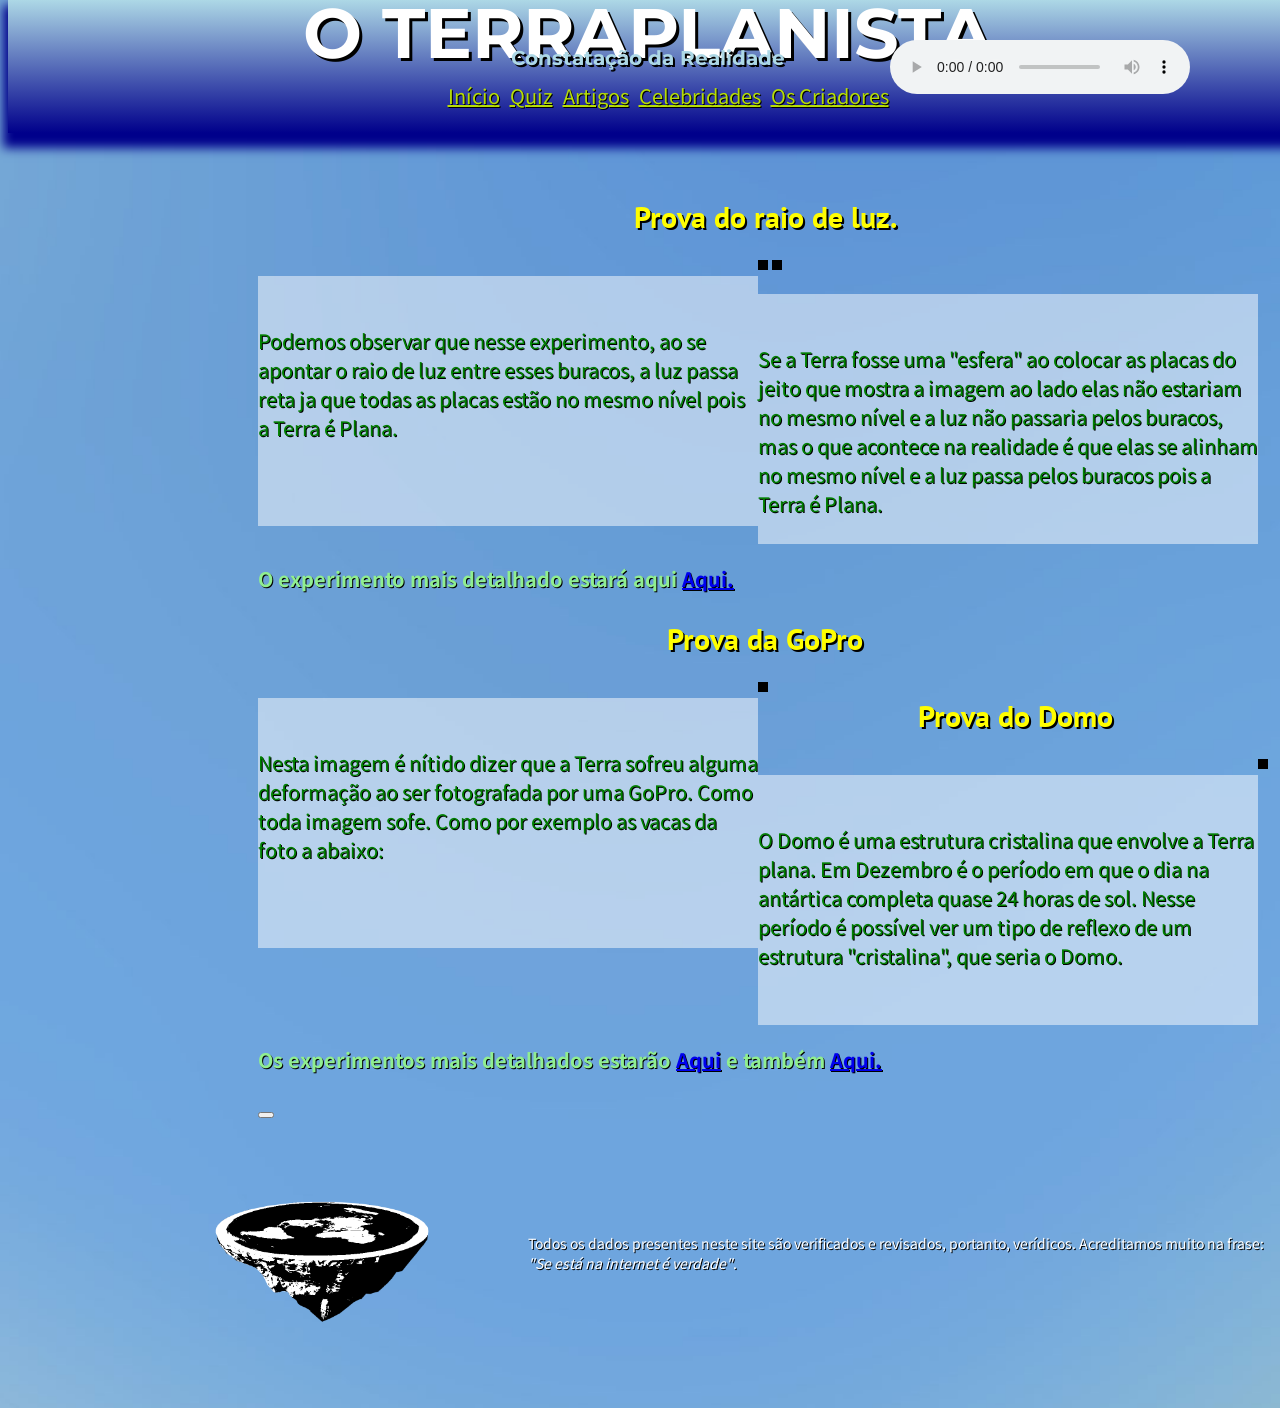
==== experimentos.html @ 476b2125 "Add files via upload" ====
﻿<!DOCTYPE html>
<html lang="en" dir="ltr">
<head>
  <meta charset="utf-8">
  <title>Revolução do Século</title>
  <link rel="icon" href="imagens/icone/icone.png">
  <link href="https://fonts.googleapis.com/css?family=Baloo+Bhai" rel="stylesheet">
  <link href="https://fonts.googleapis.com/css?family=Montserrat" rel="stylesheet">
  <link href="https://fonts.googleapis.com/css?family=Source+Sans+Pro" rel="stylesheet">
  <link href="https://fonts.googleapis.com/css?family=PT+Sans&display=swap" rel="stylesheet">
  <link href="https://fonts.googleapis.com/css?family=Noto+Sans+HK&display=swap" rel="stylesheet">
  <link rel="stylesheet" href="estilo.css">
  <script src="trocaimg.js"> </script>
</head>
<body>

  <header div class="navbar">
    <audio src="terra_plana.mp3" controls loop volume=0.5>
    </audio>
    <h1>O TERRAPLANISTA</h1>
    <h2>Constatação da Realidade</h2>
    <ul>
      <li><a href="index.html">Início</a></li>
      <li><a href="quiz.html">Quiz</a></li>
      <li><a href="artigos.html">Artigos</a></li>
      <li><a href="celebridades.html">Celebridades</a></li>
      <li><a href="criadores.html">Os Criadores</a></li>
    </ul>
  </header>

    <div class="NIT">
      <h1>Experimentos</h1>
      <h2>Apresentaremos alguns experimentos que provam a Teoria da Terra Plana.</h2>
      <div class="NoticiasEXP">
      <h3>Prova do raio de luz.</h3>
      <img src="https://s2.glbimg.com/XSoVRd8H_b-n_B_rOgG7gSdJuxA=/e.glbimg.com/og/ed/f/original/2019/02/28/experimento1.jpg" alt="">
      <p>Podemos observar que nesse experimento, ao se apontar o raio de luz entre esses buracos, a luz passa reta ja que todas as placas estão no mesmo nível pois a Terra é
      Plana.</p>
      <img src="https://s2.glbimg.com/nMUVr5jwFyzHTTkuqVJXdENKqIg=/e.glbimg.com/og/ed/f/original/2019/02/28/experimento2.jpg" alt="">
      <p>Se a Terra fosse uma "esfera" ao colocar as placas do jeito que mostra a imagem ao lado elas não estariam no mesmo nível e a luz não passaria pelos buracos, mas o que
      acontece na realidade é que elas se alinham no mesmo nível e a luz passa pelos buracos pois a Terra é Plana.</p>

      <h4>O experimento mais detalhado estará aqui <a href="https://revistagalileu.globo.com/Ciencia/noticia/2019/03/terraplanistas-fazem-experimento-para-provar-que-terra-e-plana.html">Aqui.</a></h4>
      <h3>Prova da GoPro</h3>

      <img src="http://3.bp.blogspot.com/-HGa9swgx6JM/VoG59CS-QzI/AAAAAAAABR0/YhPdD5iSqzE/s400/51.png" alt="">
      <p>Nesta imagem é nítido dizer que a Terra sofreu alguma deformação ao ser fotografada por uma GoPro. Como toda imagem sofe. Como por exemplo as vacas da foto a abaixo:</p>

      <h3>Prova do Domo</h3>
      <img src="https://scontent.fplu9-2.fna.fbcdn.net/v/t1.0-0/p526x296/10590404_1667448843516317_8611847915378905072_n.jpg?_nc_cat=105&_nc_oc=AQmBkyWJUvGMkAV9OQ-A99L0lizklm57EEsyIUxwM1fad8KZRW--RenJ63p3lNtWa9CQ31j1VFvHBmybINzE7ddc&_nc_ht=scontent.fplu9-2.fna&oh=264671661a85ef774ee432b7d45f74d4&oe=5DB8C476" alt="">
      <p>O Domo é uma estrutura cristalina que envolve a Terra plana. Em Dezembro é o período em que o dia na antártica completa quase 24 horas de sol.
      Nesse período é possível ver um tipo de reflexo de um estrutura "cristalina", que seria o Domo.</p>

      <h4>Os experimentos mais detalhados estarão <a href="http://terraeplana1.blogspot.com/2016/01/as-provas-da-terra-plana.html">Aqui</a> e também <a href="https://conspirador.com.br/teorias-da-conspiracao/7-provas-de-que-a-terra-e-plana/">Aqui.</a></h4>
      <button type="button" name="button" id="seupai"></button>
    </div>
  </div>
  <footer>
         <img src="imagens/terra plana.png" alt="">
         <p> Todos os dados presentes neste site são verificados e revisados, portanto, verídicos. Acreditamos muito na frase:<em> "Se está na internet é verdade"</em>.</p>
   </footer>
   <script type="text/javascript">

    let bot = document.querySelector('#seupai');


    bot.addEventListener('click', function(){
      location.href = "http://seusite.com";
    })


   </script>
</body>
</html>
---- estilo.css ----
html  {
  background-image: url(imagens/azul-turquoise-gradient-minimalista-android-wallpaper-whatsapp-android-iphone.jpg);
  background-repeat: no-repeat;
  background-size: cover;
}

main {
  padding: 50px;
}

body,html {
  min-height: 100%;
}

.navbar {
  position: fixed;
  top: 0;
  width: 100%;

}

header audio {
  position: fixed;
  right: 90px;
}

header {
  background-image: linear-gradient( lightblue, darkblue );
  box-shadow: 0px 10px 10px 5px darkblue;
  padding-top: 1em;
  padding-top: 40px;
  text-align: center;
}

header h1 {
  text-align: center;
  font-family: "Baloo Bhai", "Montserrat", Source Sans Pro;
  font-size: 70px;
  margin: -50px;
  text-shadow: 3px 3px black;
  color: white;
}

header h2 {
  text-align: center;
  font-family: "Montserrat", Source Sans Pro;
  font-size: 20px;
  margin: -30px;
  padding: 20px;
  text-shadow: 2px 2px black;
  color: lightblue;
}

header li {
  text-align: center;
  display: inline-block;
  color: white;
  text-align: center;
  padding: 5px;
  margin-bottom: 2px;
}

header a {
  color: #b6dd06 ;
}

header ul {
  justify-content: center;
  display: flex;
}

main p {
  padding-top: 50px;
}

main h1 {
  text-align: center;
  font-family: 'PT Sans', sans-serif;
  font-size: 60px;
  text-shadow: 2px 2px black;
  color: rgb(76, 39, 253);
  margin: auto;
  padding-bottom: 50px;

}

main h2 {
  font-family: 'PT Sans', sans-serif;
  font-size: 30px;
  margin: auto;
  padding-bottom: 20px;
  padding-left: 120px;
  text-shadow: 2px 2px black;
  color: rgb(255, 254, 1);
}

#trocarimg {
    margin-left: 50px;
}

.imagens {
  display: flex;
  flex-direction: column;
  float: left;

}

.imagens img {
  max-width: 500px;
  max-height: 500px;
  border-style: solid;
  border-width: 5px;
}

.imagens input {
  margin-left: 50px;
}

.Noticias {
  padding-top: 120px;
}

#Noticia  {
  padding-left: 650px;
  font-family: 'PT Sans', sans-serif;
  font-size: 30px;
  margin-block-start: -2em;
  margin-right: 5em;
}

.Noticias img, video {
  max-width: 500px;
  max weight: 500px;
  border-style: solid;
  border-width: 5px;

}

.Noticias p {
  float: left;
  font-family: 'Noto Sans HK', sans-serif;
  font-size: 20px;
  width: 500px;
  height: 200px;
  color: green;
  text-shadow: 1px 1px black;
  background-color: rgba(255, 255, 255, 0.5);
  text-align: left;
}

a:visited {
  color: lightyellow;
  text-shadow: 3px 3px black;
}

.Index {
  display: flex;
}

.N1 {
  flex-direction: column;
  flex: 1;
}

.Noticias {
  flex-direction: column;
  flex: 2;
  padding-top: 70px;
}

footer img {
  float: left;
  max-width: 400px;
  max-height: 400px;
  padding-bottom: 50px;
  padding-left: 120px;
}

footer p {
  font-family: 'Noto Sans HK', sans-serif;
  text-shadow: 1px 1px black;
  color: white;
  font-size: 14px;
  padding-top: 100px;
}

.NI {
  margin-left: 250px;
}

.NoticiasCEL {
  padding-top: 70px;
}

.NoticiasCEL img {
  max-width: 700px;
  max-height: 700px;
  border-style: solid;
  border-width: 5px;
}

.NoticiasCEL p {
  float: left;
  font-family: 'Noto Sans HK', sans-serif;
  font-size: 20px;
  width: 500px;
  height: 200px;
  color: green;
  text-shadow: 1px 1px black;
  background-color: rgba(255, 255, 255, 0.5);
  text-align: left;
  padding-top: 50px;
}

.NoticiasCEL h3 {
  text-align: center;
  font-family: 'PT Sans', sans-serif;
  font-size: 30px;
  text-shadow: 2px 2px black;
  color: rgb(255, 254, 1);
  margin: auto;
  padding-bottom: 20px;
}

.NoticiasCEL h4 {
  font-family: 'Noto Sans HK', sans-serif;
  font-size: 20px;
  width: 500px;
  height: 200px;
  color: lightgreen;
  text-shadow: 1px 1px black;
}

.NIT {
  margin-left: 250px;
}

.NoticiasEXP {
  padding-top: 70px;
}


.NoticiasEXP img {
  max-width: 600px;
  max-height: 600px;
  border-style: solid;
  border-width: 5px;
}

.NoticiasEXP p {
  float: left;
  font-family: 'Noto Sans HK', sans-serif;
  font-size: 20px;
  width: 500px;
  height: 200px;
  color: green;
  text-shadow: 1px 1px black;
  background-color: rgba(255, 255, 255, 0.5);
  text-align: left;
  padding-top: 50px;
}

.NoticiasEXP h3 {
  text-align: center;
  font-family: 'PT Sans', sans-serif;
  font-size: 30px;
  text-shadow: 2px 2px black;
  color: rgb(255, 254, 1);
  margin: auto;
  padding-bottom: 20px;
}

.NoticiasEXP h4 {
  font-family: 'Noto Sans HK', sans-serif;
  font-size: 20px;
  color: lightgreen;
  text-shadow: 1px 1px black;
}

.NITR {
  margin-left: 250px;
}

.NoticiasART {
  padding-top: 70px;
}


.NoticiasART img {
  max-width: 600px;
  max-height: 600px;
  border-style: solid;
  border-width: 5px;
}

.NoticiasART p {
  float: left;
  font-family: 'Noto Sans HK', sans-serif;
  font-size: 20px;
  width: 500px;
  height: 200px;
  color: green;
  text-shadow: 1px 1px black;
  background-color: rgba(255, 255, 255, 0.5);
  text-align: left;
  padding-top: 50px;
}

.NoticiasART h3 {
  text-align: center;
  font-family: 'PT Sans', sans-serif;
  font-size: 30px;
  text-shadow: 2px 2px black;
  color: rgb(255, 254, 1);
  margin: auto;
  padding-bottom: 20px;
}

.NoticiasART h4 {
  font-family: 'Noto Sans HK', sans-serif;
  font-size: 20px;
  color: lightgreen;
  text-shadow: 1px 1px black;
}

li {
  font-family: 'Noto Sans HK', sans-serif;
  font-size: 20px;
  color: lightblue;
  text-shadow: 1px 1px black;
}

.CRIADORES {
  padding-top: 170px;
}


.CRIADORES img {
  max-width: 600px;
  max-height: 600px;
  border-style: solid;
  border-width: 5px;
}

.CRIADORES p {
  float: left;
  font-family: 'Noto Sans HK', sans-serif;
  font-size: 20px;
  width: 500px;
  height: 200px;
  color: green;
  text-shadow: 1px 1px black;
  background-color: rgba(255, 255, 255, 0.5);
  text-align: left;
  padding-top: 50px;
}

.CRIADORES h3 {
  text-align: center;
  font-family: 'PT Sans', sans-serif;
  font-size: 30px;
  text-shadow: 2px 2px black;
  color: rgb(255, 254, 1);
  margin: auto;
  padding-bottom: 20px;
}

.CRIADORES h4 {
  font-family: 'Noto Sans HK', sans-serif;
  font-size: 20px;
  color: lightgreen;
  text-shadow: 1px 1px black;
}

.bodyQUIZ {
	font-size: 550px;
	font-family: sans-serif;
	color: #333;
}

.question {
	font-weight: 600;
}

.answers {
    margin-bottom: 20px;
}

#submit {
	font-family: sans-serif;
	font-size: 20px;
	background-color: #297;
	color: #fff;
	border: 0px;
	border-radius: 3px;
	padding: 20px;
	cursor: pointer;
	margin-bottom: 20px;
}

#submit:hover {
	background-color: #3a8;
}
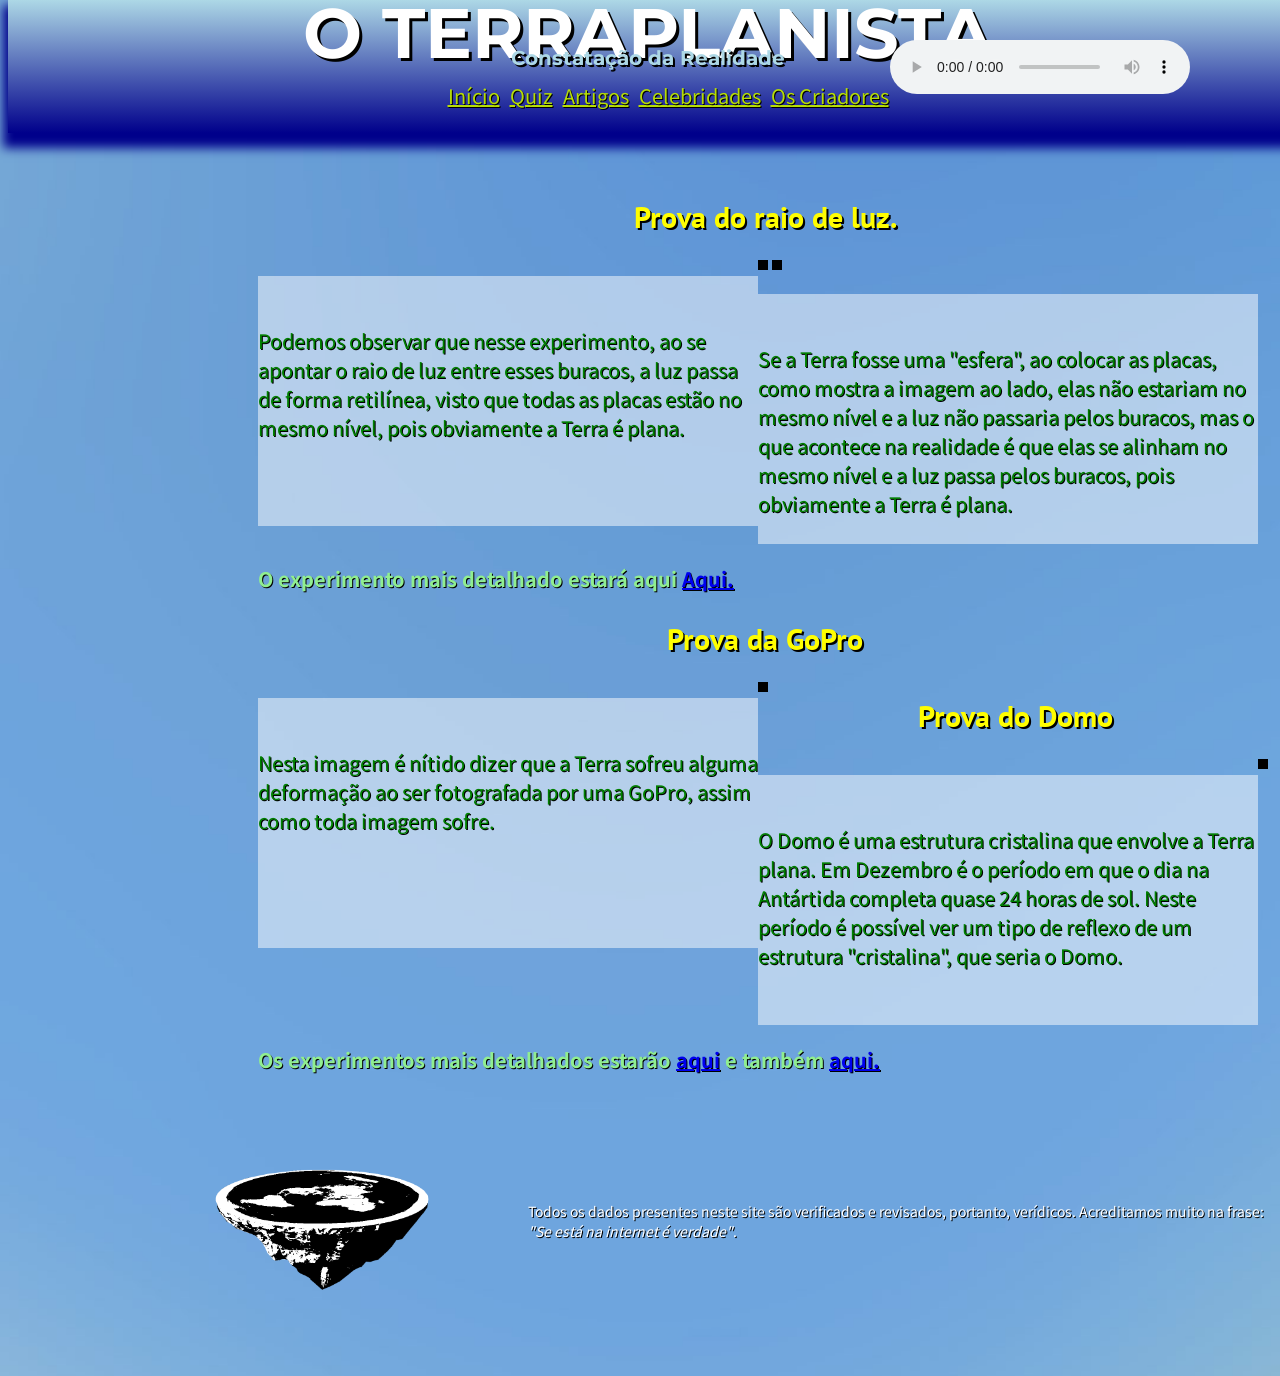
==== commit 3f4ac11c: "Update experimentos.html" ====
--- a/experimentos.html
+++ b/experimentos.html
@@ -34,41 +34,29 @@
       <div class="NoticiasEXP">
       <h3>Prova do raio de luz.</h3>
       <img src="https://s2.glbimg.com/XSoVRd8H_b-n_B_rOgG7gSdJuxA=/e.glbimg.com/og/ed/f/original/2019/02/28/experimento1.jpg" alt="">
-      <p>Podemos observar que nesse experimento, ao se apontar o raio de luz entre esses buracos, a luz passa reta ja que todas as placas estão no mesmo nível pois a Terra é
-      Plana.</p>
+      <p>Podemos observar que nesse experimento, ao se apontar o raio de luz entre esses buracos, a luz passa de forma retilínea, visto que todas as placas estão no mesmo nível, pois obviamente a Terra é
+      plana.</p>
       <img src="https://s2.glbimg.com/nMUVr5jwFyzHTTkuqVJXdENKqIg=/e.glbimg.com/og/ed/f/original/2019/02/28/experimento2.jpg" alt="">
-      <p>Se a Terra fosse uma "esfera" ao colocar as placas do jeito que mostra a imagem ao lado elas não estariam no mesmo nível e a luz não passaria pelos buracos, mas o que
-      acontece na realidade é que elas se alinham no mesmo nível e a luz passa pelos buracos pois a Terra é Plana.</p>
+      <p>Se a Terra fosse uma "esfera", ao colocar as placas, como mostra a imagem ao lado, elas não estariam no mesmo nível e a luz não passaria pelos buracos, mas o que
+      acontece na realidade é que elas se alinham no mesmo nível e a luz passa pelos buracos, pois obviamente a Terra é plana.</p>
 
       <h4>O experimento mais detalhado estará aqui <a href="https://revistagalileu.globo.com/Ciencia/noticia/2019/03/terraplanistas-fazem-experimento-para-provar-que-terra-e-plana.html">Aqui.</a></h4>
       <h3>Prova da GoPro</h3>
 
       <img src="http://3.bp.blogspot.com/-HGa9swgx6JM/VoG59CS-QzI/AAAAAAAABR0/YhPdD5iSqzE/s400/51.png" alt="">
-      <p>Nesta imagem é nítido dizer que a Terra sofreu alguma deformação ao ser fotografada por uma GoPro. Como toda imagem sofe. Como por exemplo as vacas da foto a abaixo:</p>
+      <p>Nesta imagem é nítido dizer que a Terra sofreu alguma deformação ao ser fotografada por uma GoPro, assim como toda imagem sofre.</p>
 
       <h3>Prova do Domo</h3>
       <img src="https://scontent.fplu9-2.fna.fbcdn.net/v/t1.0-0/p526x296/10590404_1667448843516317_8611847915378905072_n.jpg?_nc_cat=105&_nc_oc=AQmBkyWJUvGMkAV9OQ-A99L0lizklm57EEsyIUxwM1fad8KZRW--RenJ63p3lNtWa9CQ31j1VFvHBmybINzE7ddc&_nc_ht=scontent.fplu9-2.fna&oh=264671661a85ef774ee432b7d45f74d4&oe=5DB8C476" alt="">
-      <p>O Domo é uma estrutura cristalina que envolve a Terra plana. Em Dezembro é o período em que o dia na antártica completa quase 24 horas de sol.
-      Nesse período é possível ver um tipo de reflexo de um estrutura "cristalina", que seria o Domo.</p>
+      <p>O Domo é uma estrutura cristalina que envolve a Terra plana. Em Dezembro é o período em que o dia na Antártida completa quase 24 horas de sol.
+      Neste período é possível ver um tipo de reflexo de um estrutura "cristalina", que seria o Domo.</p>
 
-      <h4>Os experimentos mais detalhados estarão <a href="http://terraeplana1.blogspot.com/2016/01/as-provas-da-terra-plana.html">Aqui</a> e também <a href="https://conspirador.com.br/teorias-da-conspiracao/7-provas-de-que-a-terra-e-plana/">Aqui.</a></h4>
-      <button type="button" name="button" id="seupai"></button>
+      <h4>Os experimentos mais detalhados estarão <a href="http://terraeplana1.blogspot.com/2016/01/as-provas-da-terra-plana.html">aqui</a> e também <a href="https://conspirador.com.br/teorias-da-conspiracao/7-provas-de-que-a-terra-e-plana/">aqui.</a></h4>
     </div>
   </div>
   <footer>
          <img src="imagens/terra plana.png" alt="">
          <p> Todos os dados presentes neste site são verificados e revisados, portanto, verídicos. Acreditamos muito na frase:<em> "Se está na internet é verdade"</em>.</p>
    </footer>
-   <script type="text/javascript">
-
-    let bot = document.querySelector('#seupai');
-
-
-    bot.addEventListener('click', function(){
-      location.href = "http://seusite.com";
-    })
-
-
-   </script>
 </body>
 </html>
